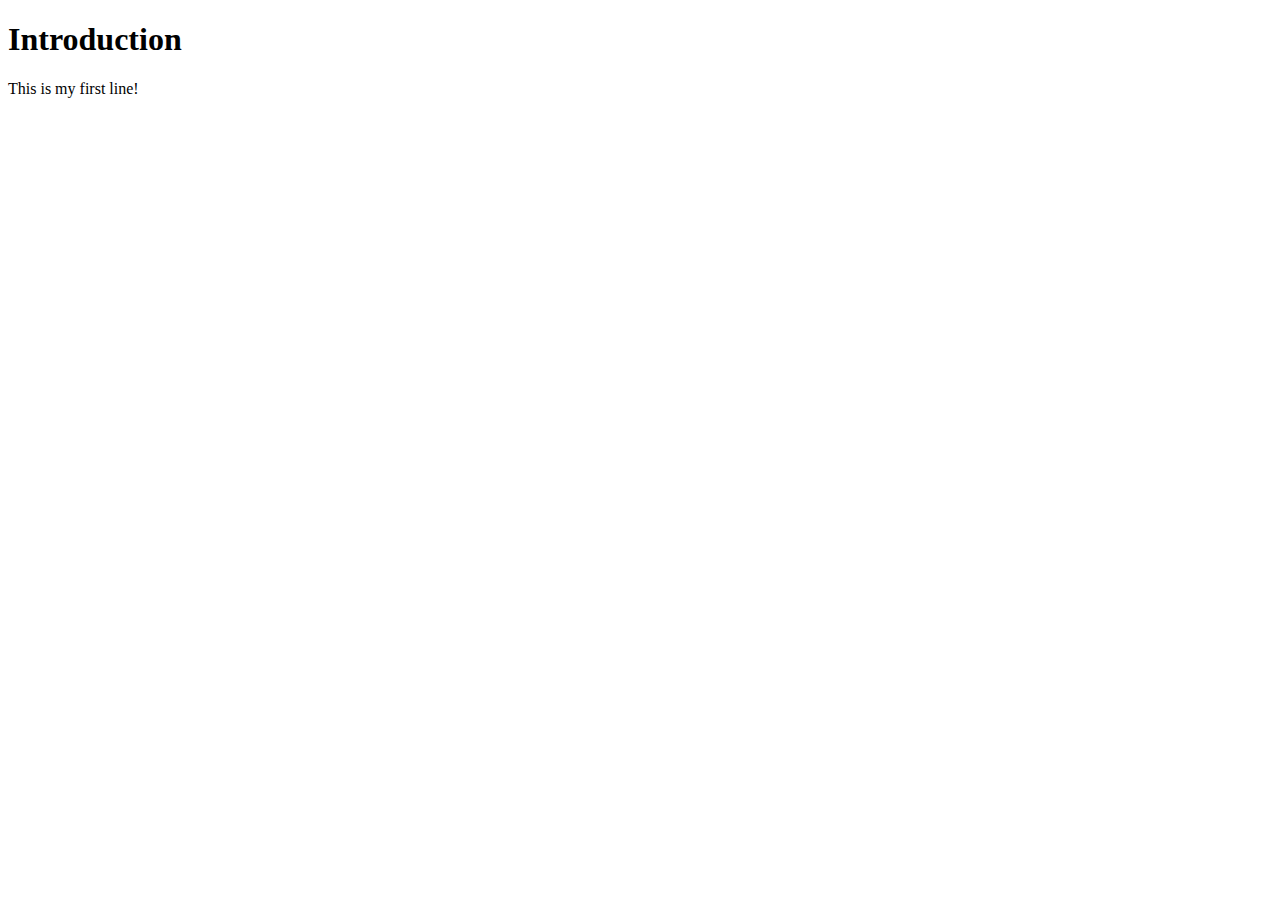
==== index.html @ cd487f9f "My First Main Change" ====
<!DOCTYPE html>
<html lang="en" dir="ltr">
  <head>
    <meta charset="utf-8">
    <title>Assignment 1</title>
  </head>
  <body>

    <h1>Introduction</h1>
      <p>This is my first line!</p>


  </body>
</html>
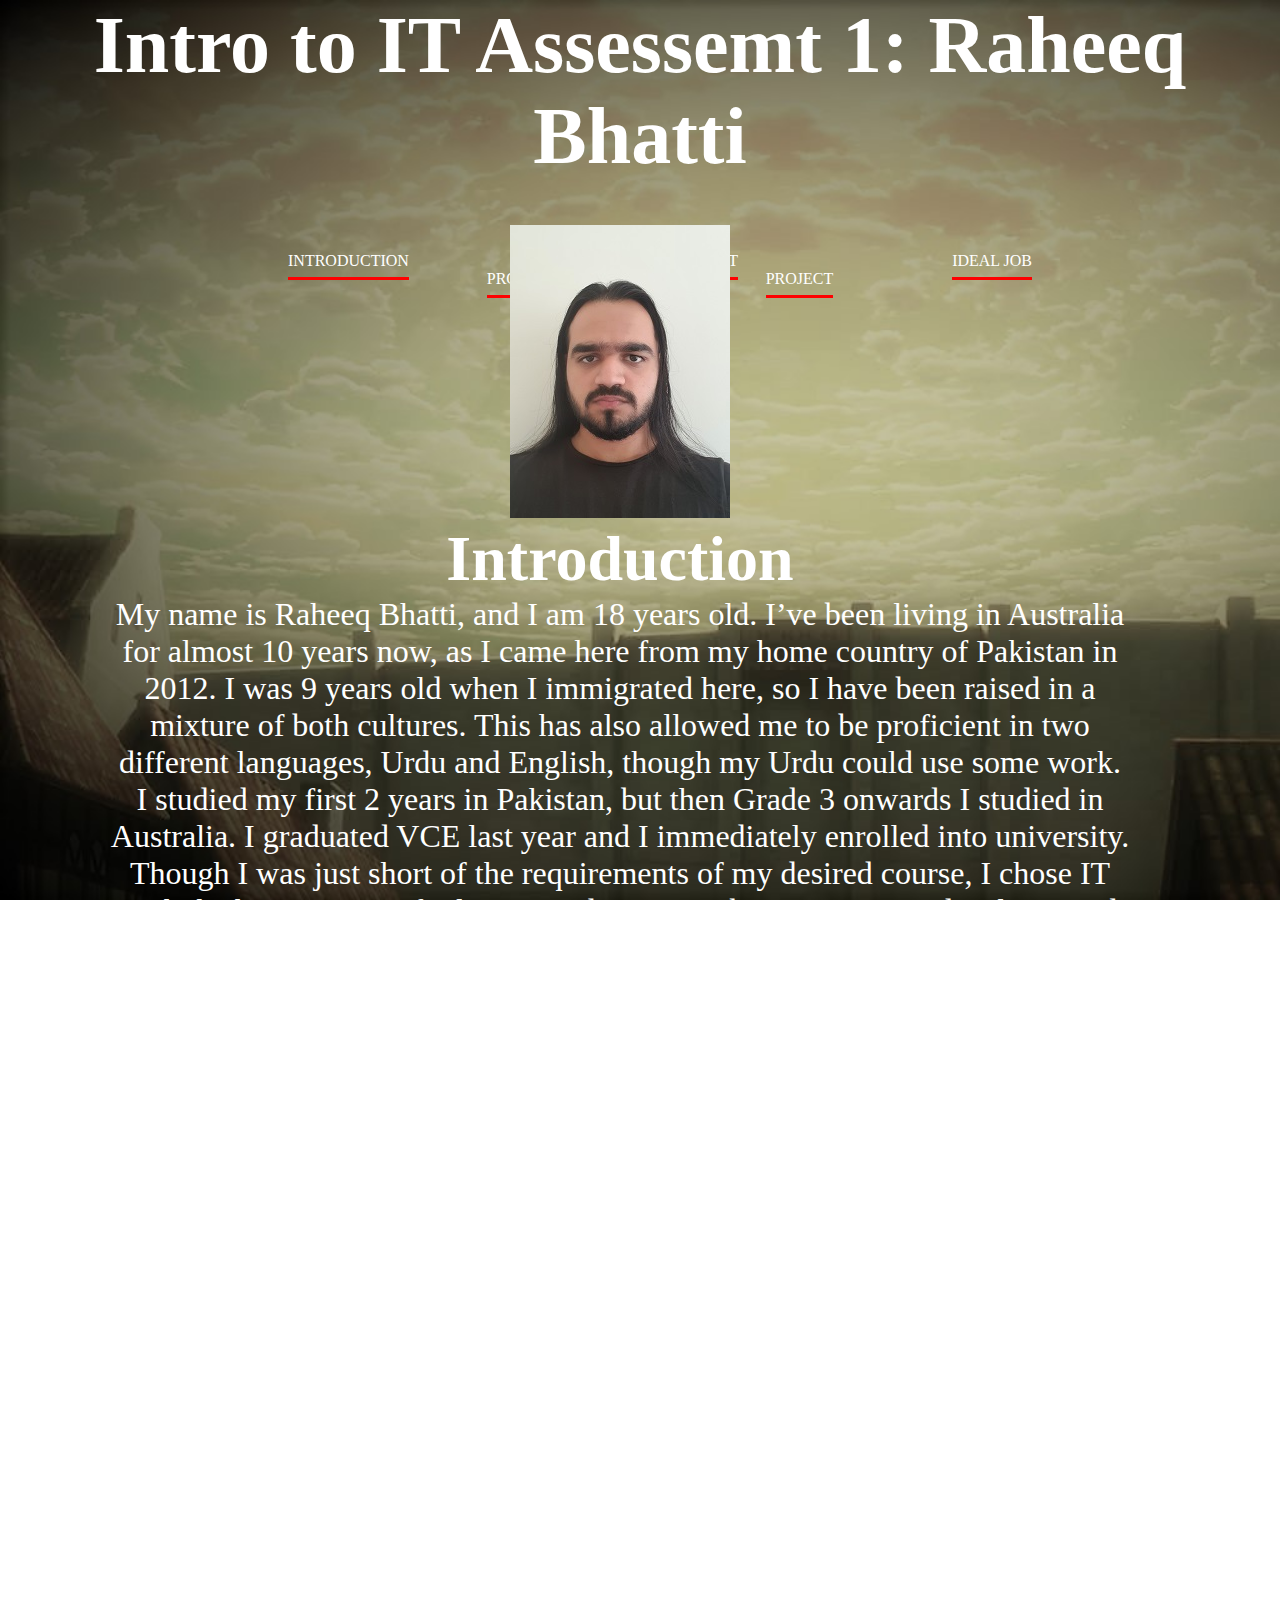
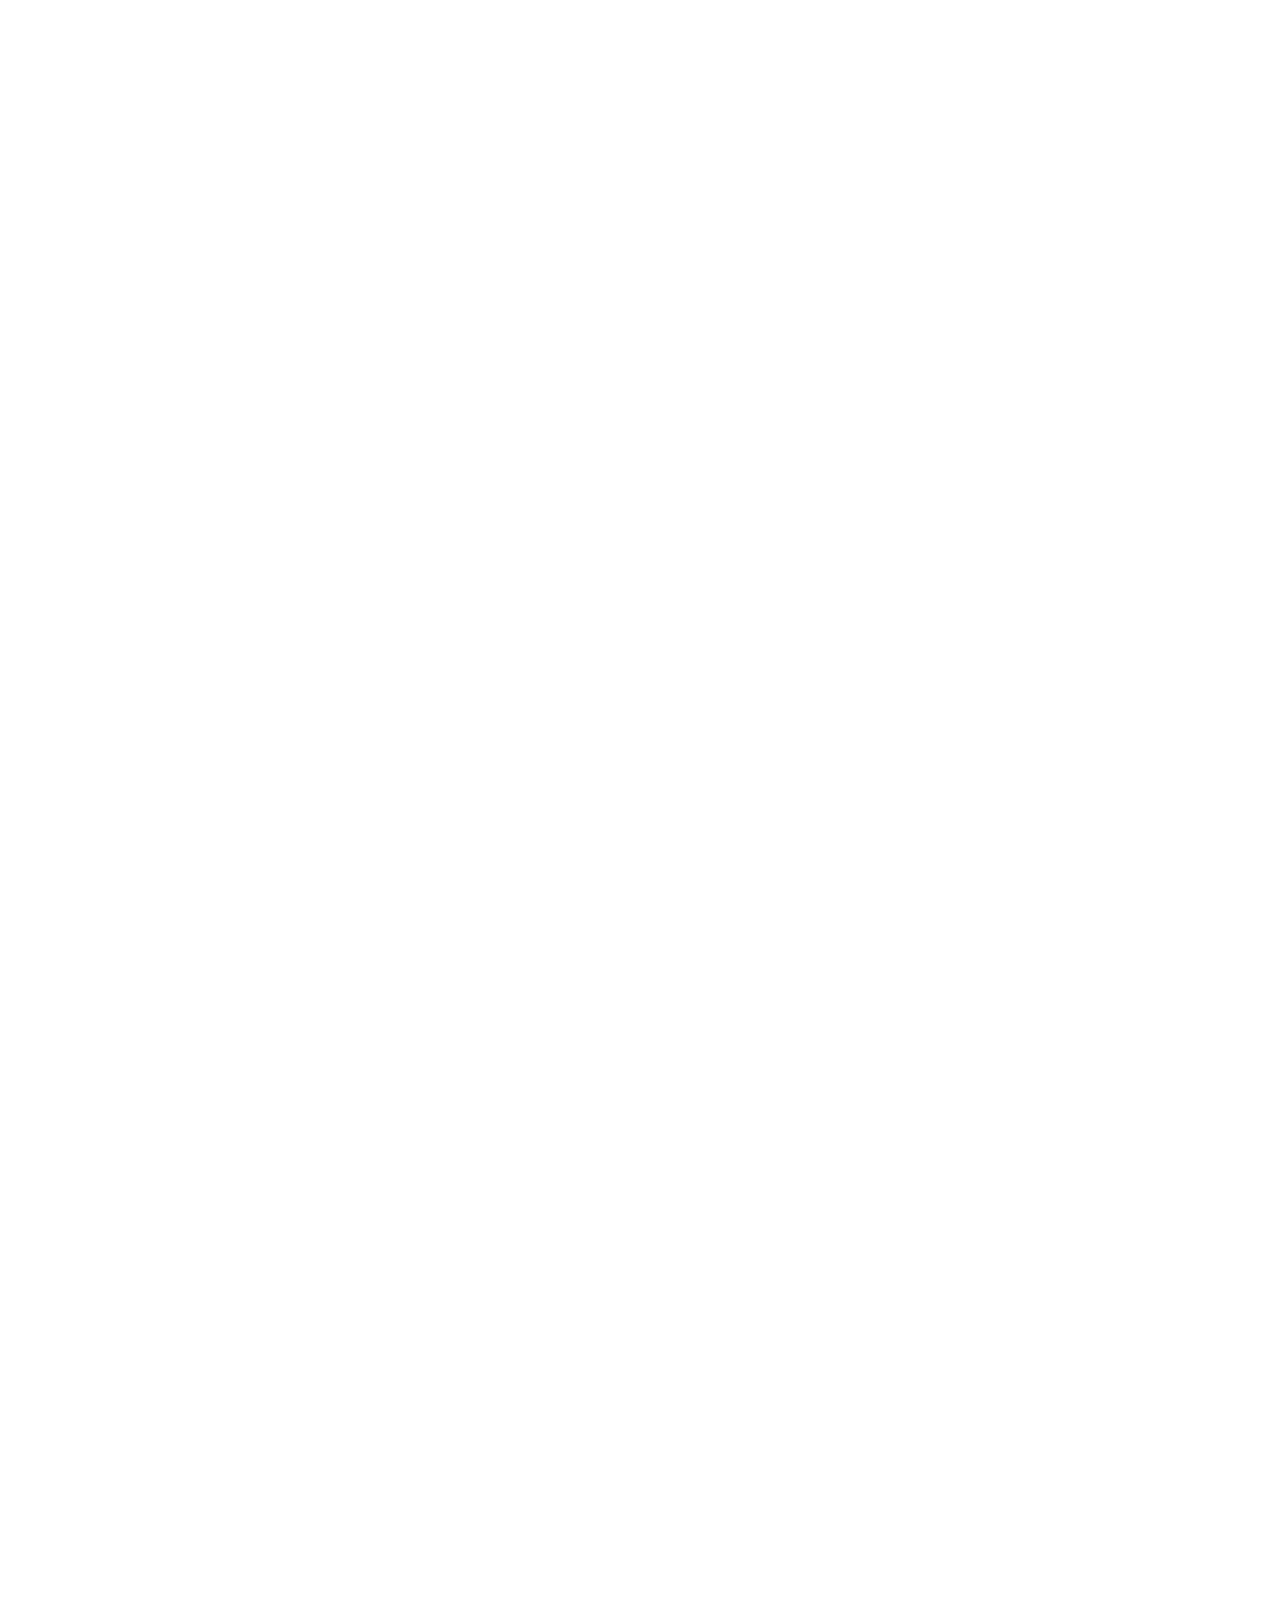
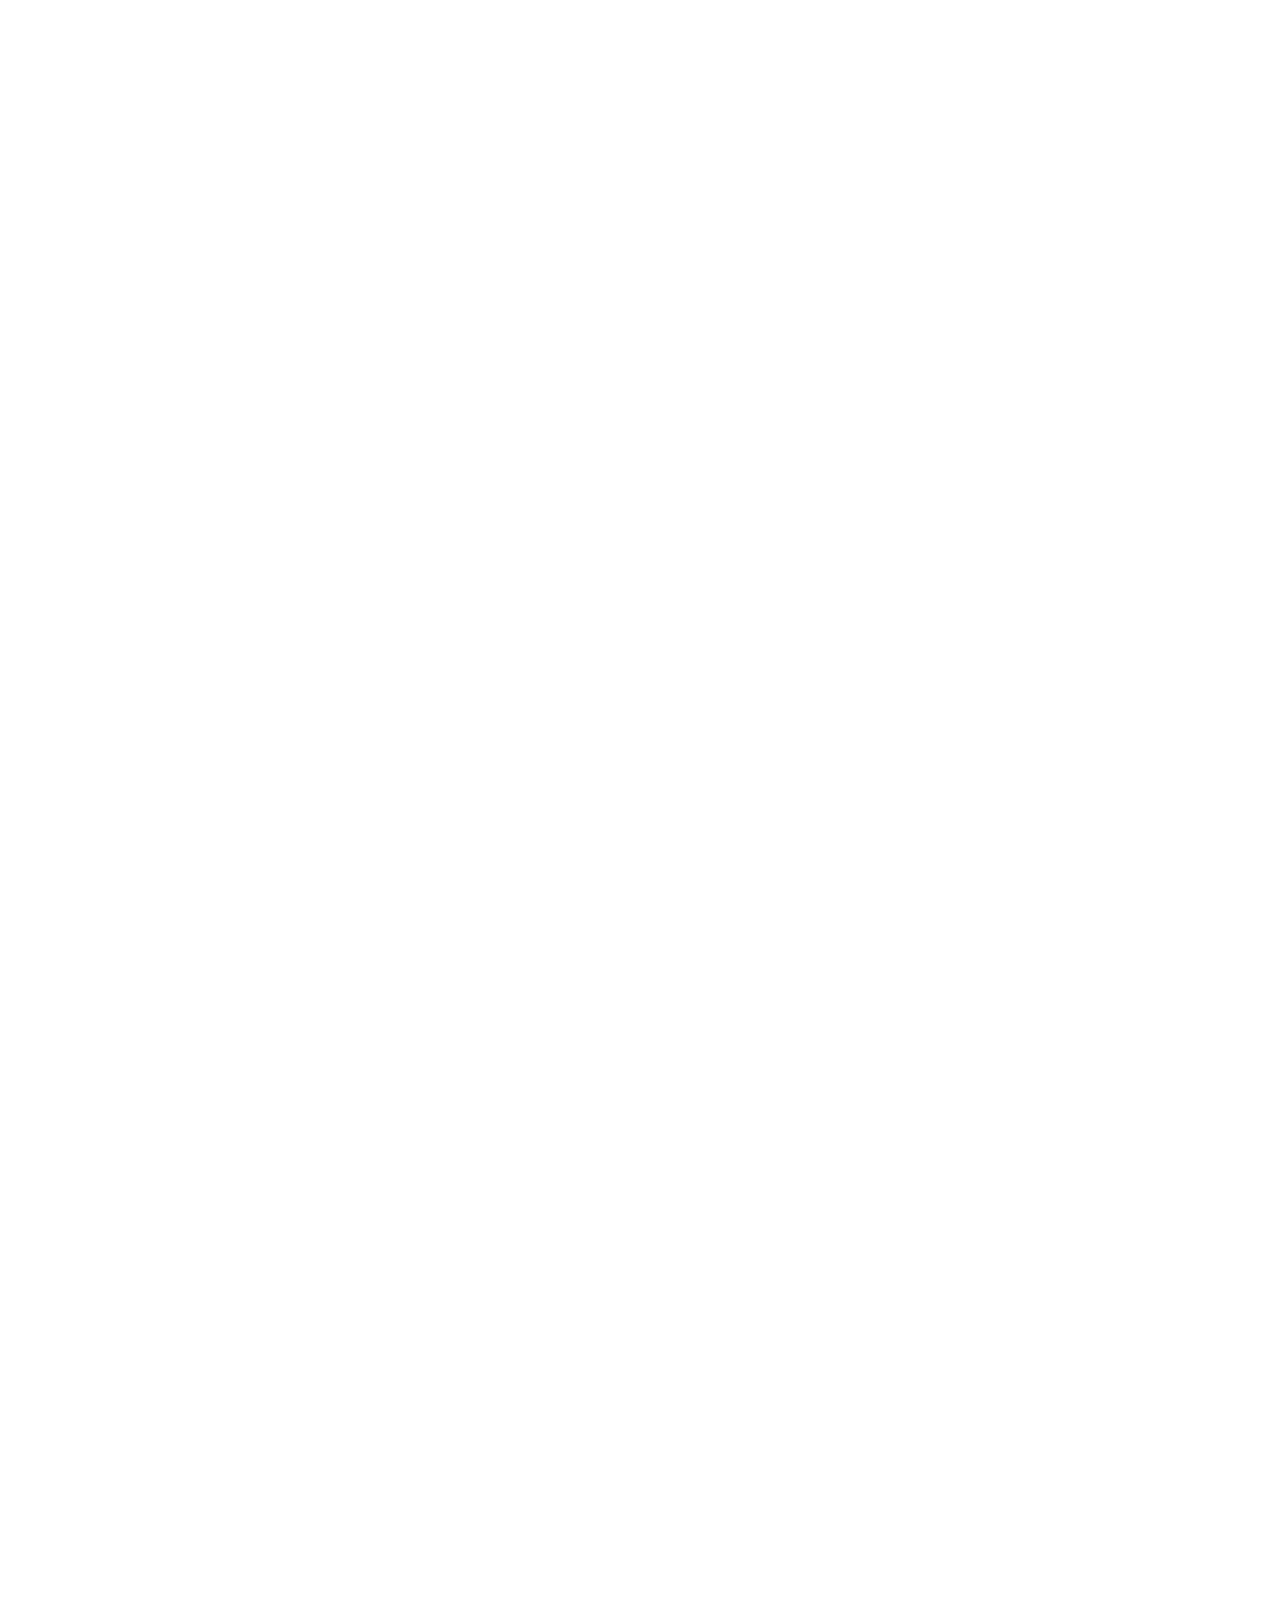
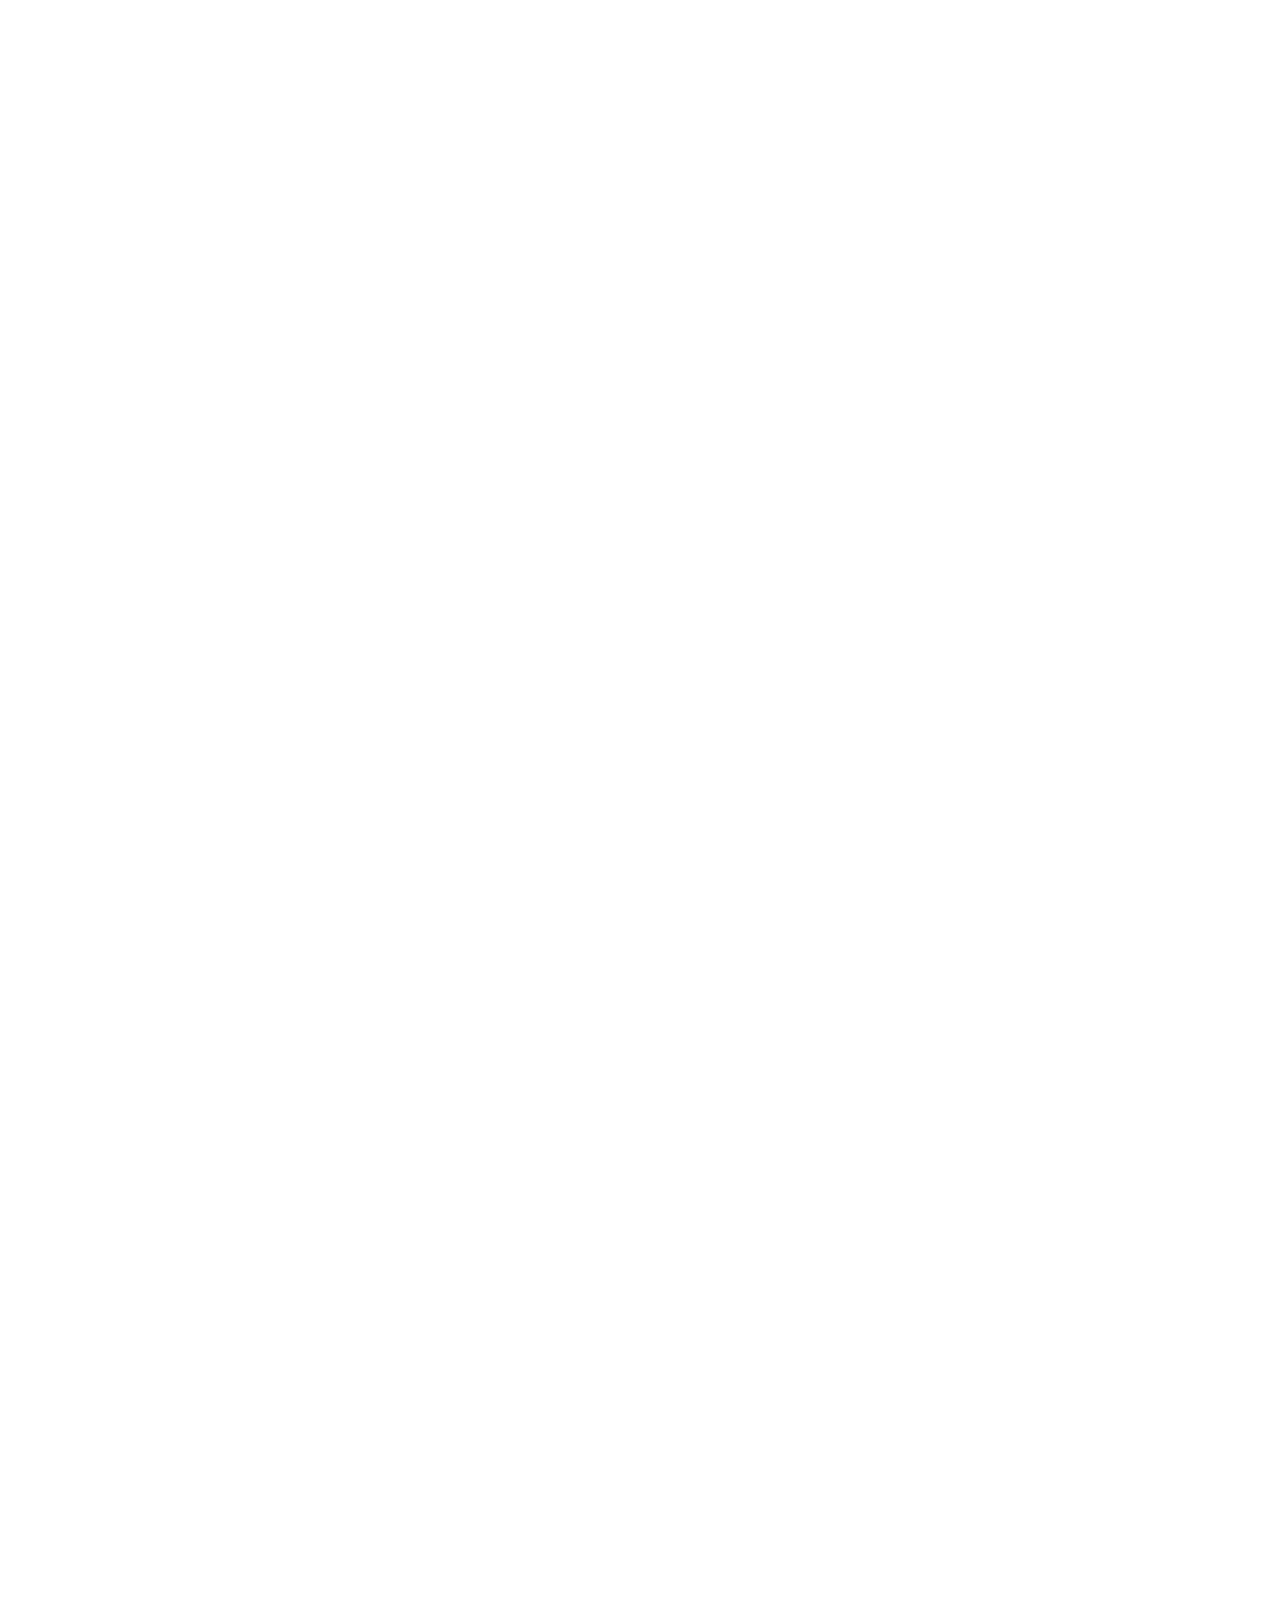
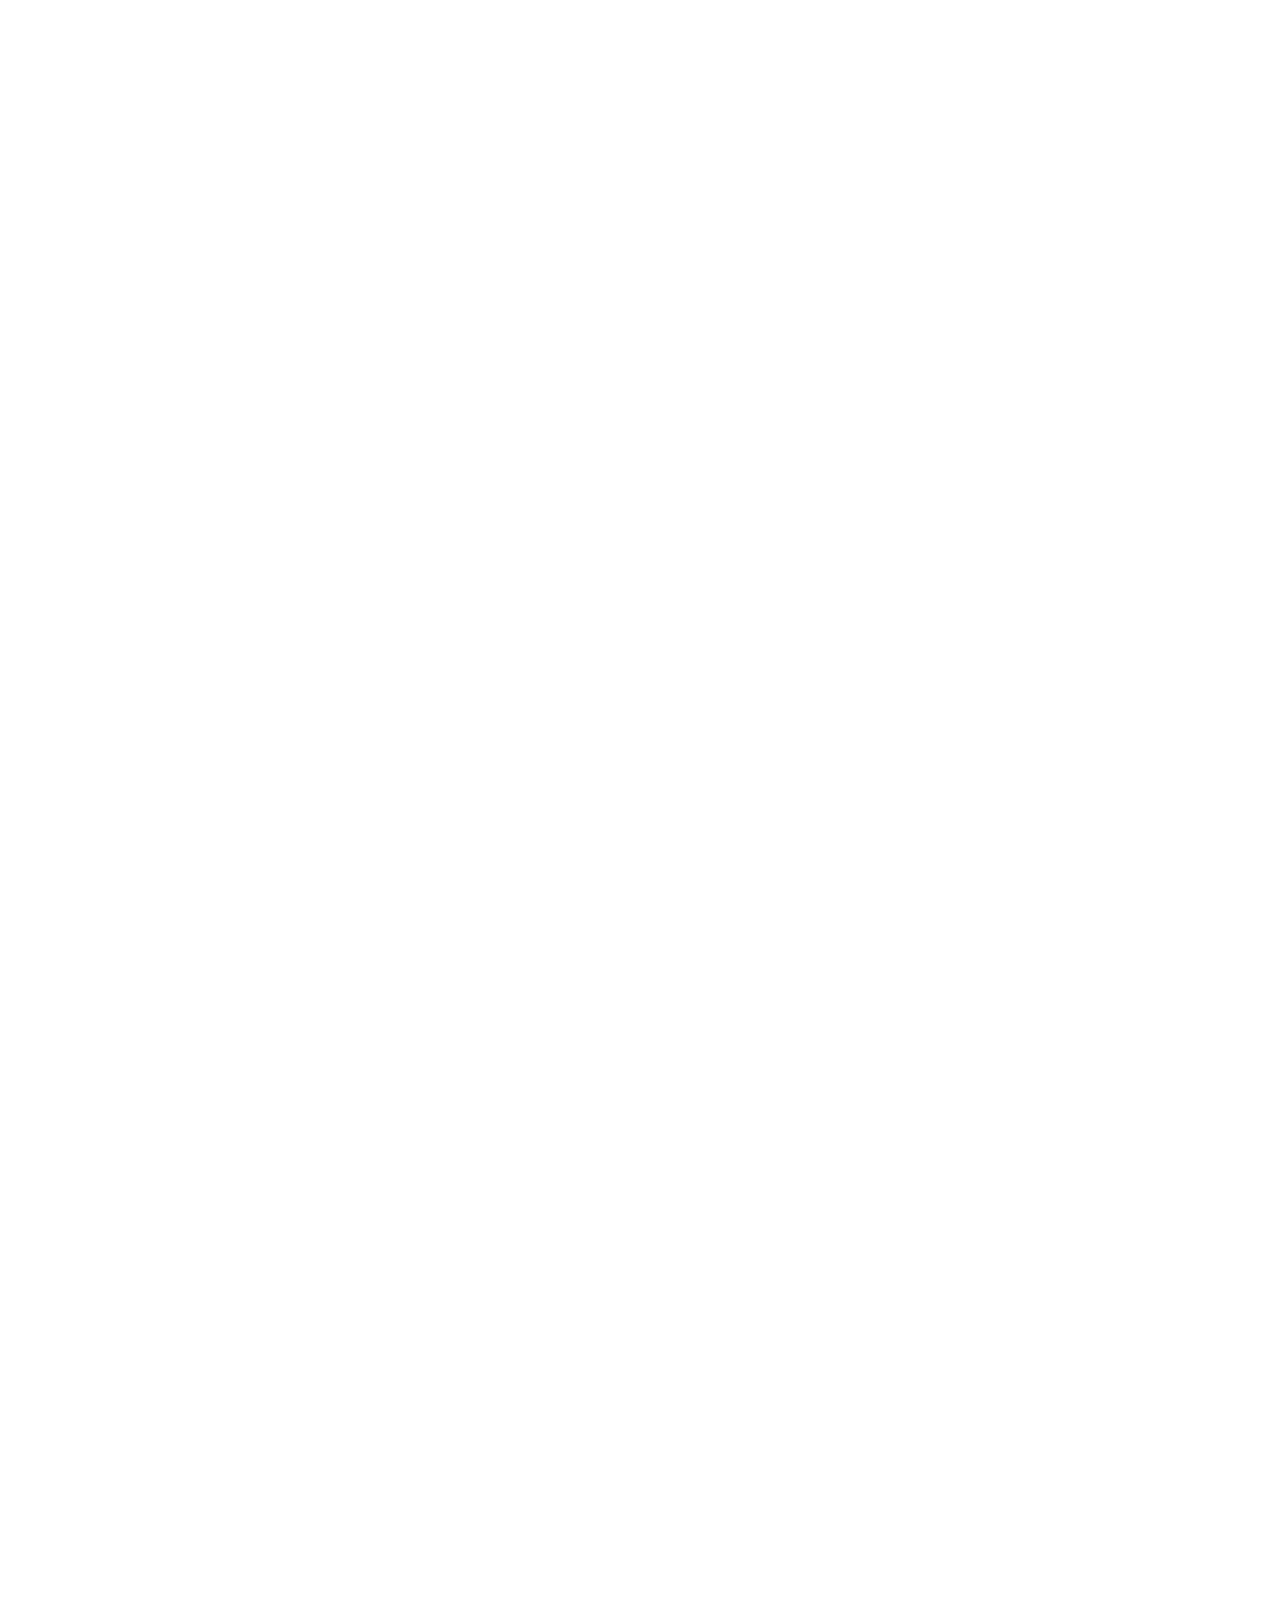
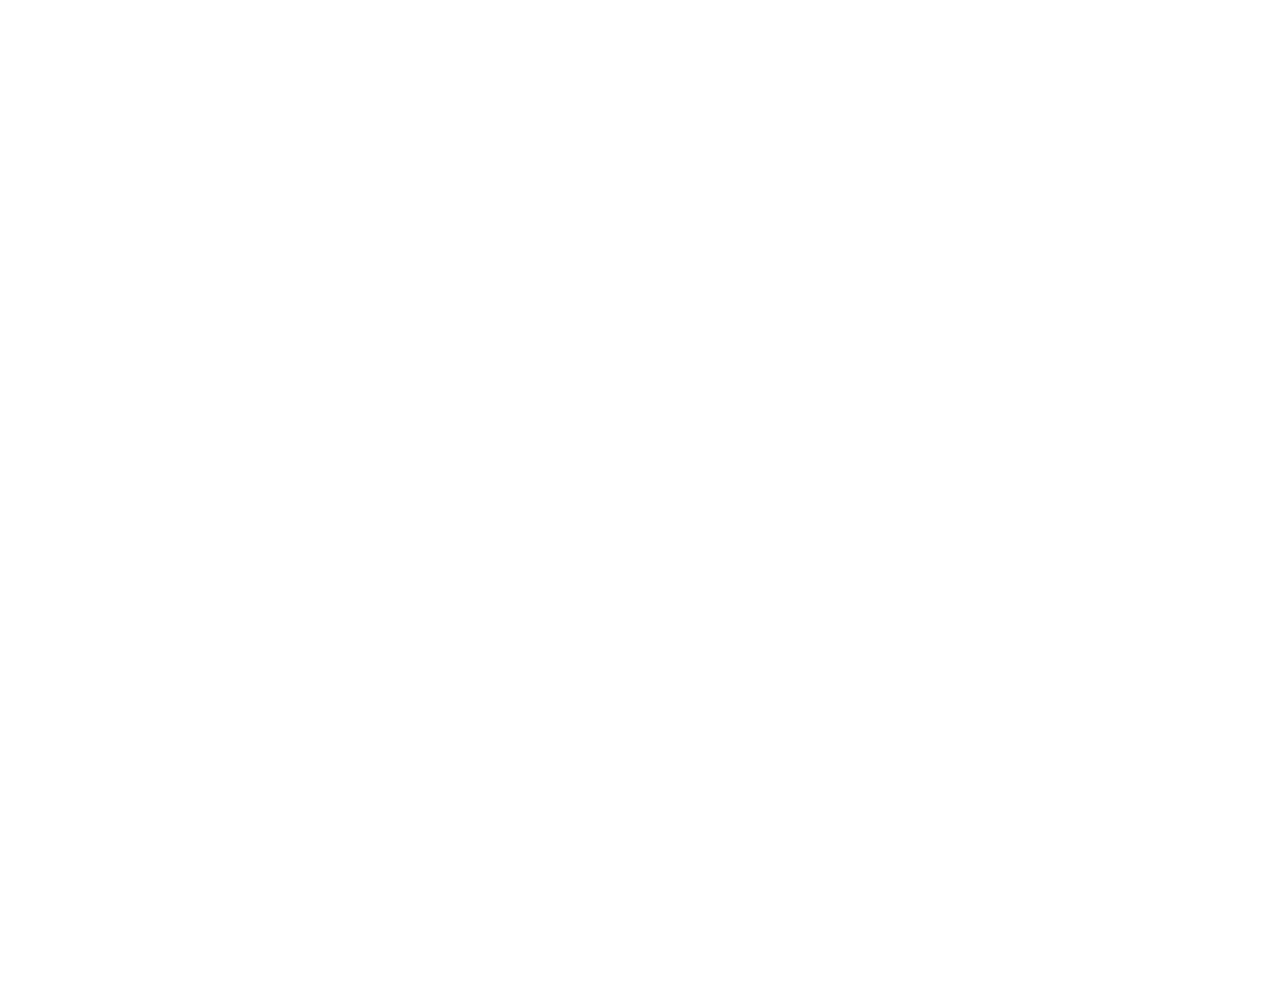
==== commit 41375a44: "Set up different pages, input images, formating completed, setup navbar, completed css, input all in" ====
--- a/index.html
+++ b/index.html
@@ -1,14 +1,36 @@
 <!DOCTYPE html>
 <html lang="en" dir="ltr">
   <head>
-    <meta charset="utf-8">
-    <title>Assignment 1</title>
+    <title>IIT Assessment 1: Raheeq Bhatti</title>
+    <link rel="stylesheet" href="style.css">
   </head>
   <body>
+    <div class="banner">
+      <h1 style="font-size:500%">Intro to IT Assessemt 1: Raheeq Bhatti</h1>
 
-    <h1>Introduction</h1>
-      <p>This is my first line!</p>
-
-
+      <div class="navbar">
+        <ul>
+          <li><a href="index.html">Introduction</a></li>
+          <li><a href="Interest in IT.html">Interest in IT</a></li>
+          <li><a href="Ideal Job.html">Ideal Job</a></li>
+          <li><a href="Profile.html">Profile</a></li>
+          <li><a href="Project.html">Project</a></li>
+      </ul>
+      </div>
+      <div class="content">
+        <img src="my face.jpg" alt="">
+        <h1 style="font-size:400%">Introduction</h1>
+        <p style="font-size:200%">My name is Raheeq Bhatti, and I am 18 years old. I’ve been living in Australia for almost 10 years now, as I came here from my home country of Pakistan in 2012. I was 9 years old when I immigrated here, so I have been raised in a mixture of both cultures. This has also allowed me to be proficient in two different languages, Urdu and English, though my Urdu could use some work. I studied my first 2 years in Pakistan, but then Grade 3 onwards I studied in Australia. I graduated VCE last year and I immediately enrolled into university. Though I was just short of the requirements of my desired course, I chose IT with the hopes to transfer later. My dream is to become a game developer and designer. I want to be a master at both as it allows for more flexibility within the gaming industry, to be able to come up with the ideas and make them, though I am more passionate about the design aspect. More specifically, narrative design is my favourite component.</p>
+        <br>
+        <br>
+        <br>
+        <h2 style="font-size:300%">Fun Facts</h2>
+        <ol style="font-size:200%">
+          <li>My hobbies are playing video games, watching anime, and reading manga</li>
+          <li>I started collecting physical copies of manga last year and have a decent collection, which I hope will only get bigger.</li>
+          <li>I went to a select entry high school from year 9 onwards, Suzanne Cory High School.</li>
+          <li>I used to have a pet turtle before I came to Australia, but sadly we had to let it go when we immigrated.</li>
+        </ol>
+      </div>
   </body>
 </html>
--- a/style.css
+++ b/style.css
@@ -0,0 +1,54 @@
+*{
+  margin: 0;
+  padding:5;
+  font-family:papyrus-serif;
+}
+.banner{
+  width:100%;
+  height: 1000vh;
+  background-image: url(background2.jpg);
+  background-size: cover;
+  background-attachment: fixed;
+  text-align: center;
+  color: #fff;
+  overflow: visible;
+}
+.navbar{
+  width: 85%;
+  margin:auto;
+  padding: 70px 0;
+  display: flex;
+  align-items: center;
+  justify-content:space-between;
+}
+.navbar ul li{
+  list-style: none;
+  display: inline-block;
+  margin: 0 105px;
+  position: relative;
+}
+.navbar ul li a {
+  text-decoration: none;
+  color: #fff;
+  text-transform: uppercase;
+}
+.navbar ul li::after{
+  content: '';
+  height: 3px;
+  width: 100%;
+  background: #FE0101;
+  position: absolute;
+  left: 0;
+  bottom: -10px;
+}
+
+.content{
+  width: auto;
+  margin-right: 150px;
+  margin-left: 110px;
+  position: absolute;
+  top: 25%;
+  text-align: center;
+  color: #fff;
+  border-radius: 5pc;
+}
